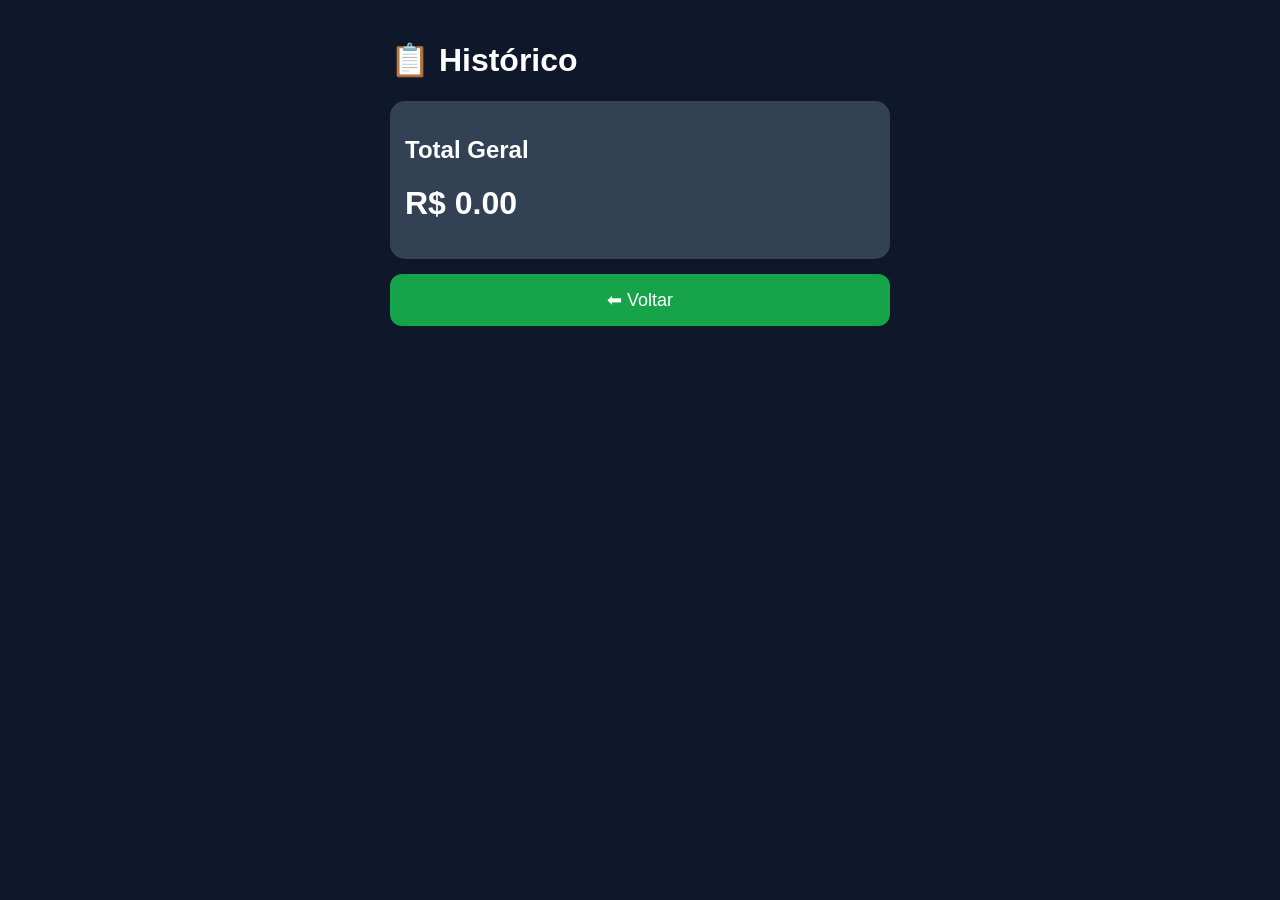
==== historico.html @ d4d22f19 "Add files via upload" ====
<!DOCTYPE html>
<html lang="pt-BR">
<head>
<meta charset="UTF-8">
<meta name="viewport" content="width=device-width,initial-scale=1">
<title>Histórico</title>
<link rel="stylesheet" href="style.css">
</head>
<body>
<div class="container">
<h1>📋 Histórico</h1>
<div id="historico"></div>
<button onclick="location.href='index.html'">⬅ Voltar</button>
</div>
<script src="app.js"></script>
<script>carregarHistorico();</script>
</body>
</html>
---- style.css ----
body{margin:0;background:#0f172a;font-family:Arial;color:#fff}
.container{max-width:500px;margin:auto;padding:20px}
.card{background:#1e293b;padding:20px;border-radius:20px;margin-bottom:20px}
input,button{width:100%;box-sizing:border-box;padding:15px;margin-bottom:12px;border:none;border-radius:12px}
button{background:#16a34a;color:white;font-size:18px;cursor:pointer}
.historico-btn{background:#2563eb}
.item{background:#334155;padding:15px;border-radius:15px;margin-bottom:15px}
.resumo{text-align:center}
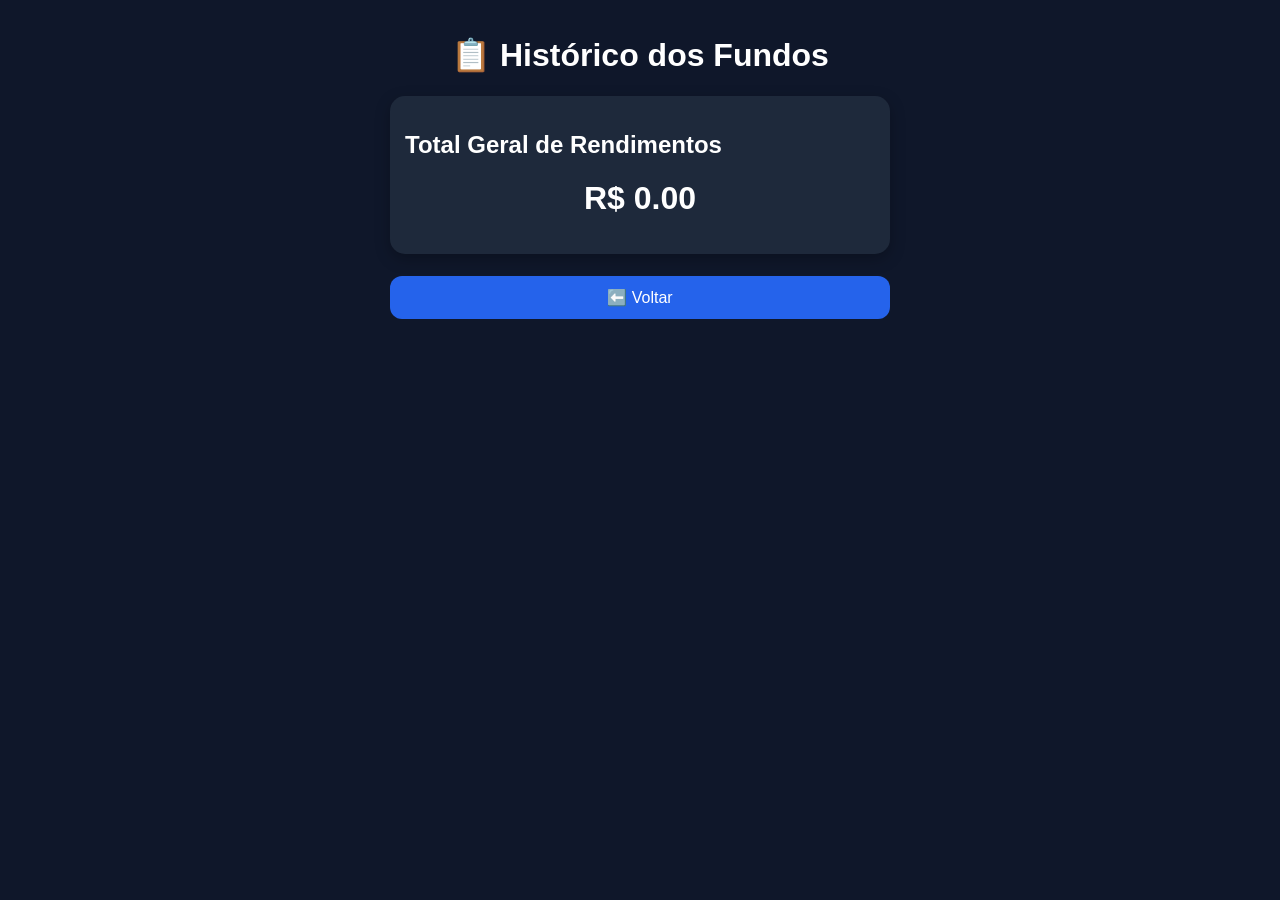
==== commit 753c5c81: "Add files via upload" ====
--- a/historico.html
+++ b/historico.html
@@ -1,18 +1,86 @@
 <!DOCTYPE html>
 <html lang="pt-BR">
 <head>
+
 <meta charset="UTF-8">
-<meta name="viewport" content="width=device-width,initial-scale=1">
+
+<meta
+name="viewport"
+content="width=device-width,initial-scale=1">
+
 <title>Histórico</title>
-<link rel="stylesheet" href="style.css">
+
+<style>
+
+body{
+    margin:0;
+    background:#0f172a;
+    font-family:Arial,sans-serif;
+}
+
+.container{
+    max-width:500px;
+    margin:auto;
+    padding:15px;
+}
+
+h1{
+    color:#fff;
+    text-align:center;
+}
+
+.item{
+    background:#1e293b;
+    color:#fff;
+    padding:15px;
+    border-radius:15px;
+    margin-bottom:12px;
+    box-shadow:0 5px 15px rgba(0,0,0,.25);
+}
+
+button{
+    width:100%;
+    padding:12px;
+    border:none;
+    border-radius:12px;
+    background:#2563eb;
+    color:#fff;
+    font-size:16px;
+    cursor:pointer;
+    margin-top:10px;
+}
+
+p{
+    margin:6px 0;
+}
+
+</style>
+
 </head>
+
 <body>
+
 <div class="container">
-<h1>📋 Histórico</h1>
+
+<h1>📋 Histórico dos Fundos</h1>
+
 <div id="historico"></div>
-<button onclick="location.href='index.html'">⬅ Voltar</button>
+
+<button onclick="location.href='index.html'">
+⬅️ Voltar
+</button>
+
 </div>
+
 <script src="app.js"></script>
-<script>carregarHistorico();</script>
+
+<script>
+
+if(typeof carregarHistorico === 'function'){
+    carregarHistorico();
+}
+
+</script>
+
 </body>
 </html>
